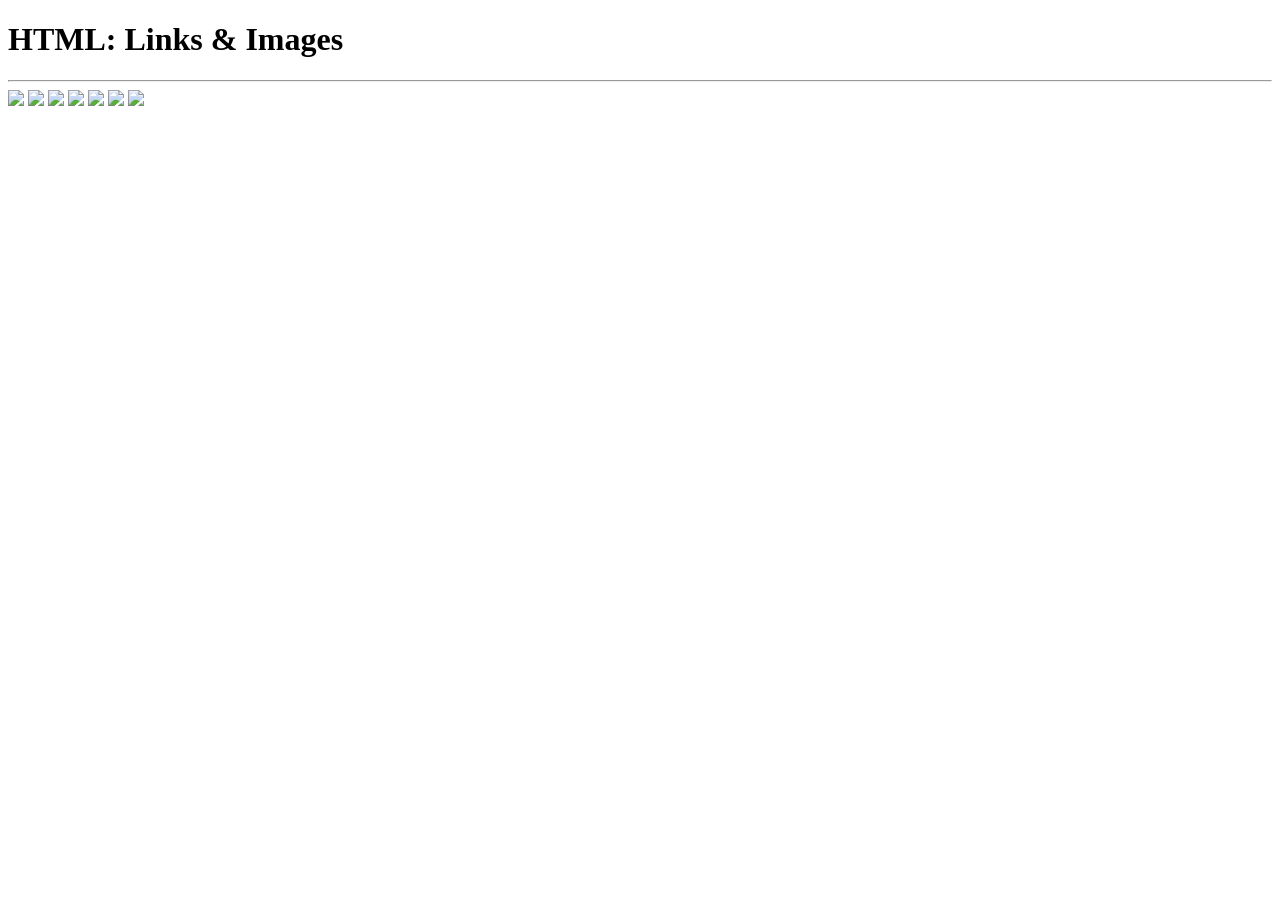
==== Tasks/Task-1/Solution/Sakshi/Subtask2/index.html @ c3a01bb0 "task1: Sakshi" ====
<!DOCTYPE html>
<html lang="en">
<head>
    <meta charset="UTF-8">
    <meta http-equiv="X-UA-Compatible" content="IE=edge">
    <meta name="viewport" content="width=device-width, initial-scale=1.0">
    <title>Document</title>
</head>
<body>
    <h1>HTML: Links & Images</h1>
    <hr>
    <div class="row">
        <div class="column">
          <img src="https://images.unsplash.com/photo-1558860377-90500f1fee4c?ixid=MnwxMjA3fDB8MHxwaG90by1wYWdlfHx8fGVufDB8fHx8&ixlib=rb-1.2.1&auto=format&fit=crop&w=1055&q=80">
          <img src="rocks.jpg">
          <img src="falls2.jpg">
          <img src="paris.jpg">
          <img src="nature.jpg">
          <img src="mist.jpg">
          <img src="paris.jpg">
        </div>

</body>
</html>
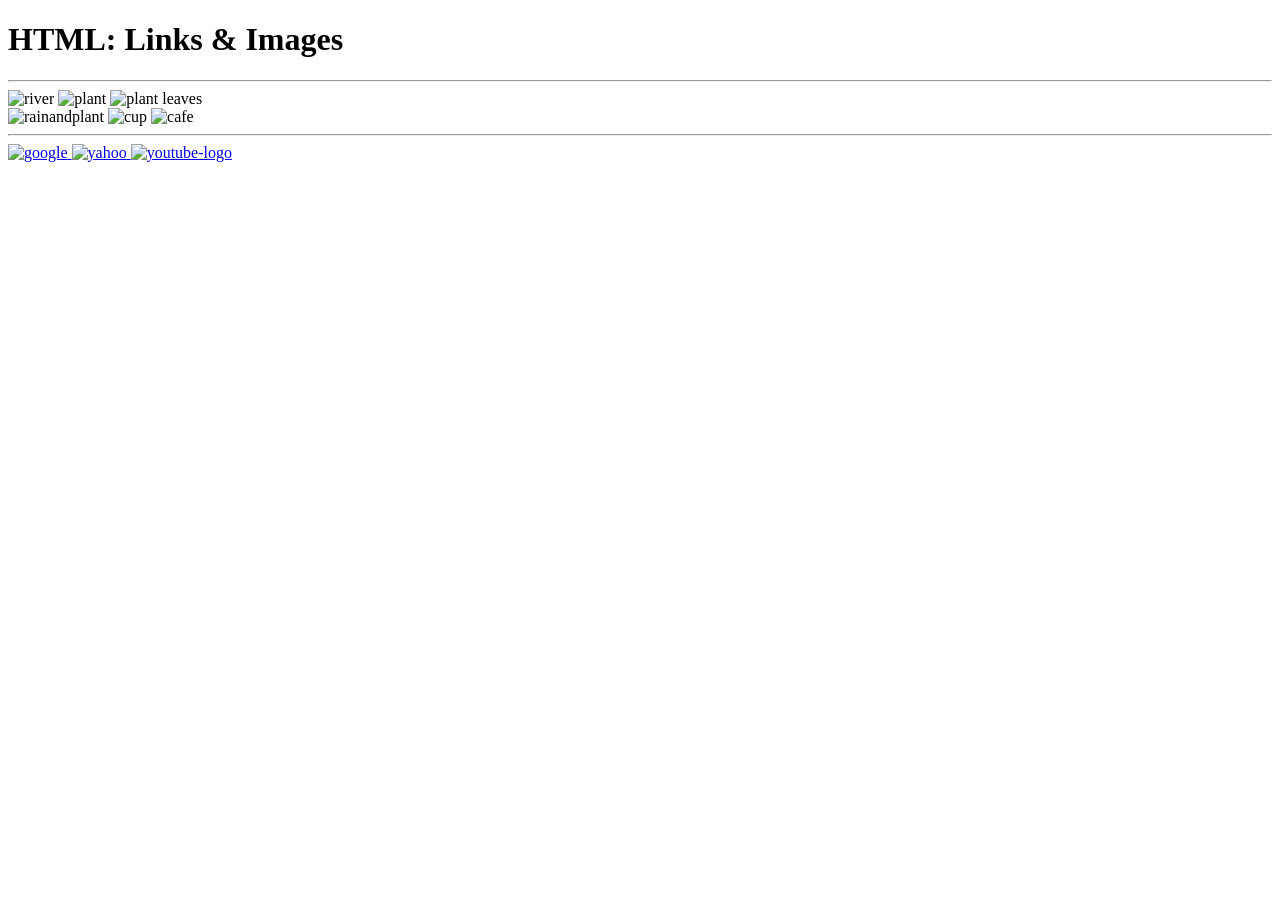
==== commit 23ad3413: "Sakshi: task1" ====
--- a/Tasks/Task-1/Solution/Sakshi/Subtask2/index.html
+++ b/Tasks/Task-1/Solution/Sakshi/Subtask2/index.html
@@ -9,16 +9,29 @@
 <body>
     <h1>HTML: Links & Images</h1>
     <hr>
-    <div class="row">
-        <div class="column">
-          <img src="https://images.unsplash.com/photo-1558860377-90500f1fee4c?ixid=MnwxMjA3fDB8MHxwaG90by1wYWdlfHx8fGVufDB8fHx8&ixlib=rb-1.2.1&auto=format&fit=crop&w=1055&q=80">
-          <img src="rocks.jpg">
-          <img src="falls2.jpg">
-          <img src="paris.jpg">
-          <img src="nature.jpg">
-          <img src="mist.jpg">
-          <img src="paris.jpg">
-        </div>
 
+    <div>
+      
+      <img src="https://images.unsplash.com/photo-1558860377-90500f1fee4c?ixid=MnwxMjA3fDB8MHxwaG90by1wYWdlfHx8fGVufDB8fHx8&ixlib=rb-1.2.1&auto=format&fit=crop&w=1055&q=80" alt="river" height="250px" width="300px">
+     <img src=" https://images.unsplash.com/photo-1562277576-1bfc42eafbf6?ixid=MnwxMjA3fDB8MHxwaG90by1wYWdlfHx8fGVufDB8fHx8&ixlib=rb-1.2.1&auto=format&fit=crop&w=1051&q=80" alt="plant" height="250px" width="300px">
+     <img src=" https://images.unsplash.com/photo-1590903561490-25434f842d33?ixid=MnwxMjA3fDB8MHxwaG90by1wYWdlfHx8fGVufDB8fHx8&ixlib=rb-1.2.1&auto=format&fit=crop&w=1050&q=80" alt="plant leaves"height="250px" width="300px">
+     <br>
+
+     <img src="https://images.unsplash.com/photo-1606614322925-26f8acc66002?ixid=MnwxMjA3fDB8MHxwaG90by1wYWdlfHx8fGVufDB8fHx8&ixlib=rb-1.2.1&auto=format&fit=crop&w=282&q=" alt="rainandplant" height="600px" width="300px">
+     <img src="https://images.unsplash.com/photo-1620673667171-64fe48bbd061?ixid=MnwxMjA3fDB8MHxwaG90by1wYWdlfHx8fGVufDB8fHx8&ixlib=rb-1.2.1&auto=format&fit=crop&w=282&q=80" alt="cup" height="600px" width="300px" >
+     <img src="https://images.unsplash.com/photo-1606446134254-61235a08ccb6?ixid=MnwxMjA3fDB8MHxwaG90by1wYWdlfHx8fGVufDB8fHx8&ixlib=rb-1.2.1&auto=format&fit=crop&w=282&q=80" alt="cafe" height="600px" width="300px">
+     <hr>
+
+     <a href="https://www.google.com/" target="_blank">
+      <img src="https://th.bing.com/th/id/OIP.Rw8yIenn0mRZfmWL7Ck5TwHaE8?pid=ImgDet&rs=1" alt="google" height="150px" width="200px">
+     </a>
+     <a href="https://in.yahoo.com/" target="_blank">
+         <img src="https://1000logos.net/wp-content/uploads/2017/05/Yahoo-logo.jpg" alt="yahoo" height="150px" width="200px">
+     </a>
+     <a href="https://www.youtube.com/" target="_blank">
+      <img src="https://www.famillesrurales.org/plouzevede/sites/multisite.famillesrurales.org._plouzevede/files/ckeditor/actualites/images/1504100047.jpg" alt="youtube-logo" height="150px" width="200px">
+      </a>
+
+  </div>
 </body>
 </html>
